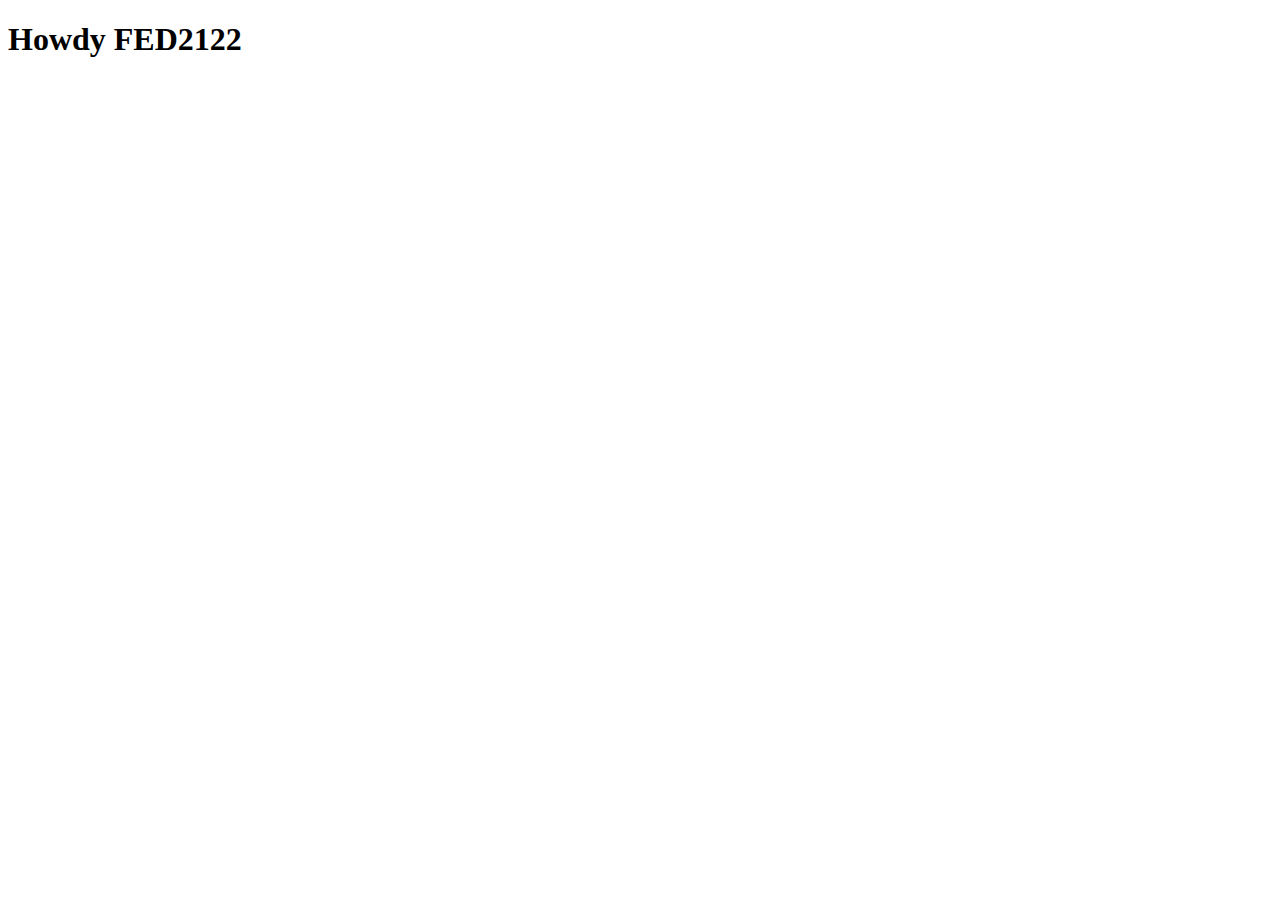
==== index.html @ 2bdc05a4 "Add files via upload" ====
<!doctype html>
<html lang="nl">
	
<head>
	<meta charset="UTF-8">
	<meta name="author" content="jouw naam">
	<meta name="viewport" content="width=device-width, initial-scale=1">
	
	<title>Howdy FED2122</title>
	
	<link href="styles/style.css" rel="stylesheet">
	<link rel="icon" type="image/svg+xml" href="images/favicon.svg">
</head>

<body>
	<h1>Howdy FED2122</h1>

	<script src="scripts/script.js"></script>
</body>
	
</html>
---- styles/style.css ----
/* CSS Document */
*, *::after, *::before {
  box-sizing:border-box;  
}
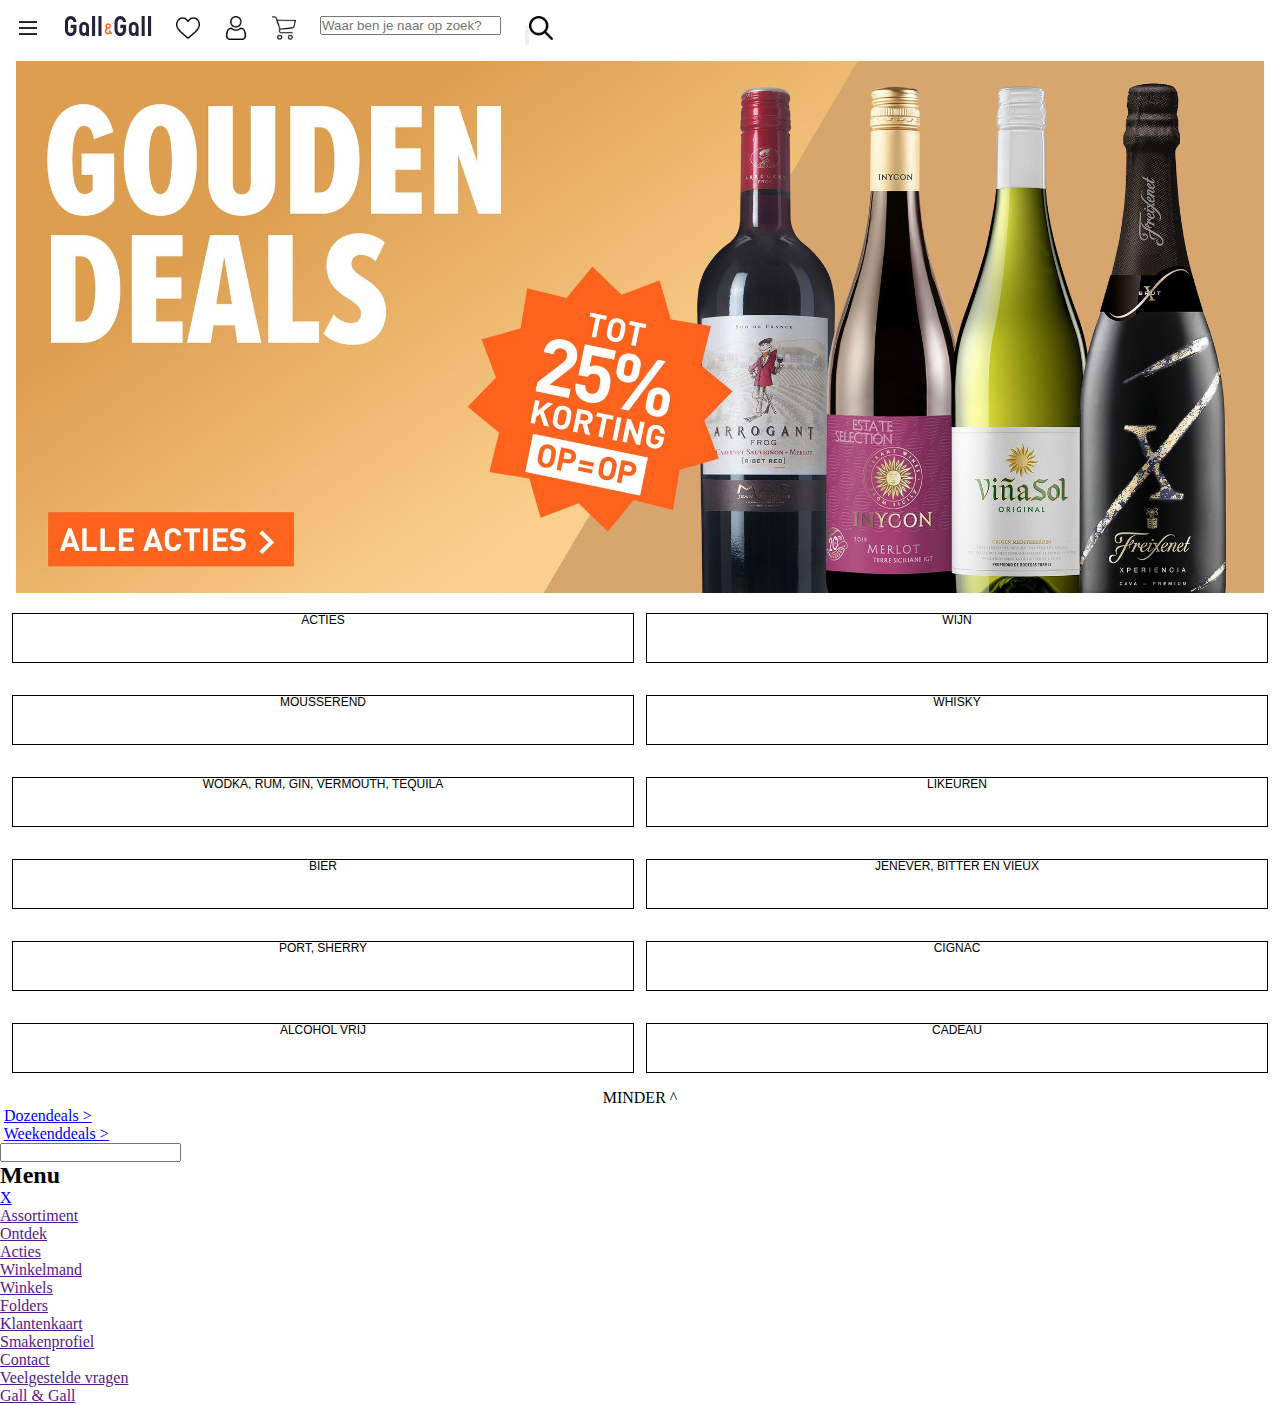
==== commit fc57223f: "Add files via upload" ====
--- a/index.html
+++ b/index.html
@@ -1,21 +1,110 @@
-<!doctype html>
+<!DOCTYPE html>
 <html lang="nl">
-	
 <head>
-	<meta charset="UTF-8">
-	<meta name="author" content="jouw naam">
-	<meta name="viewport" content="width=device-width, initial-scale=1">
-	
-	<title>Howdy FED2122</title>
-	
-	<link href="styles/style.css" rel="stylesheet">
-	<link rel="icon" type="image/svg+xml" href="images/favicon.svg">
+    <meta charset="UTF-8">
+    <meta name="viewport" content="width=device-width, initial-scale=1.0">
+    <title>Gall en gall</title>
+    <link rel="stylesheet" href="./styles/style.css">
+    <link href="http://fonts.cdnfonts.com/css/dinpro" rel="stylesheet">
 </head>
+<body>
+    <header>
+        <nav class="head">
+            <ul>
+                <li><a href=""><img class="icon" src="./img/menu.png" alt=""></a></li>
+                <li><a href="#"><img src="./img/logo.svg" alt=""></a></li>
+                <li><a href="#"><img class="icon" src="./img/heart.png" alt=""></a></li>
+                <li><a href="#"><img class="icon" src="./img/user.png" alt=""></a></li>
+                <li><a href="#"><img class="icon" src="./img/shop.png" alt=""></a></li>
+                <li><input type="text" placeholder="Waar ben je naar op zoek?"></li>
+                <li><input type="button" name="send" id="stuur"><img class="icon"  src="./img/search.png" alt=""></li>
+            </ul>
+        </nav>
+    </header>
+    <main>
+        <header>
+            <section>
+                <img class="banner" src="./img/Banner.jpeg" alt="">
+            </section>
+        </header>
+        <section class="linkjes">
+            <nav class="linkjes">
+                <ul>
+                    <li><a class="link active" href="#">Acties</a></li>
+                    <li><a class="link" href="#">Wijn</a></li>
+                    <li><a class="link" href="#">Mousserend</a></li>
+                    <li><a class="link" href="#">Whisky</a></li>
+                    <li><a class="link" href="#">Wodka, rum, gin, vermouth, tequila</a></li>
+                    <li><a class="link" href="#">Likeuren</a></li>
+                    <li><a class="link" href="#">Bier</a></li>
+                    <li class="center"><a class="link" href="#">Jenever, bitter en vieux</a></li>
+                    <li><a class="link" href="#">Port, sherry</a></li>
+                    <li><a class="link" href="#">Cignac</a></li>
+                    <li><a class="link" href="#">Alcohol vrij</a></li>
+                    <li><a class="link" href="#">Cadeau</a></li>
+                </ul>
+            </nav>
+            <a class="meer" href="#">Minder ^</a>
+        </section>
+        <section>
+            <a href="#"><img src="" alt=""><img src="" alt=""></a>
+            <a href="#">Dozendeals ></a>
+        </section>
+        <section>
+            <a href="#"><img src="" alt=""><img src="" alt=""></a>
+            <a href="#">Weekenddeals ></a>
+        </section>
+        <section>
+            <input type="dropdown">
+            <section>
 
-<body>
-	<h1>Howdy FED2122</h1>
+            </section>
+        </section>
+        
+    </main>
+    <footer>
 
-	<script src="scripts/script.js"></script>
+    </footer>
+    <aside>
+        <section>
+            <h2>Menu</h2>
+            <a href="#">X</a>
+            <ul>
+                <li>
+                    <a href="">Assortiment</a>
+                </li>
+                <li>
+                    <a href="">Ontdek</a>
+                </li>
+                <li>
+                    <a href="">Acties</a>
+                </li>
+                <li>
+                    <a href="">Winkelmand</a>
+                </li>
+                <li>
+                    <a href="">Winkels</a>
+                </li>
+                <li>
+                    <a href="">Folders</a>
+                </li>
+                <li>
+                    <a href="">Klantenkaart</a>
+                </li>
+                <li>
+                    <a href="">Smakenprofiel</a>
+                </li>
+                <li>
+                    <a href="">Contact</a>
+                </li>
+                <li>
+                    <a href="">Veelgestelde vragen</a>
+                </li>
+                <li>
+                    <a href="">Gall & Gall</a>
+                </li>
+            </ul>
+        </section>
+    </aside>
 </body>
-	
-</html>
+</html>--- a/styles/style.css
+++ b/styles/style.css
@@ -1,5 +1,72 @@
-/* CSS Document */
-*, *::after, *::before {
-  box-sizing:border-box;  
+*{
+    box-sizing: border-box;
+    margin: 0;
+    padding:0;
 }
 
+nav.head{
+    margin:1em;
+    
+}
+
+nav.head ul{
+    display: flex;
+    flex-wrap: wrap;
+}
+
+nav.head ul li{
+    margin-inline-end:1.5em;
+    list-style: none;
+}
+
+.banner{
+    max-width: 100%;
+    padding:0 1em;
+}
+
+.icon{
+    width: 24px;
+    height:24px;
+}
+
+.linkjes ul{
+
+    display: flex;
+    flex-wrap: wrap;
+    margin: 0 6px;
+    list-style: none;
+    flex-direction: row;
+}
+
+.linkjes ul li{
+    flex-basis: 50%;
+    max-width: 50%;
+    padding:1em 0;
+    padding-left:6px;
+    padding-right:6px;
+    align-items: center;
+}
+
+.link{
+    display: block;
+    width: 100%;
+    text-decoration: none;
+    color:black;
+    height:50px;
+    text-transform: uppercase;
+    border:1px solid black;
+    font-size:12px;
+    text-align:center;
+    line-height:1;
+    font-family: 'DINPro', sans-serif;
+    
+}
+
+a.meer{
+    display: block;
+    text-transform: uppercase;
+    text-decoration: none;
+    width:100vw;
+    color:#000;
+    text-align: center;
+}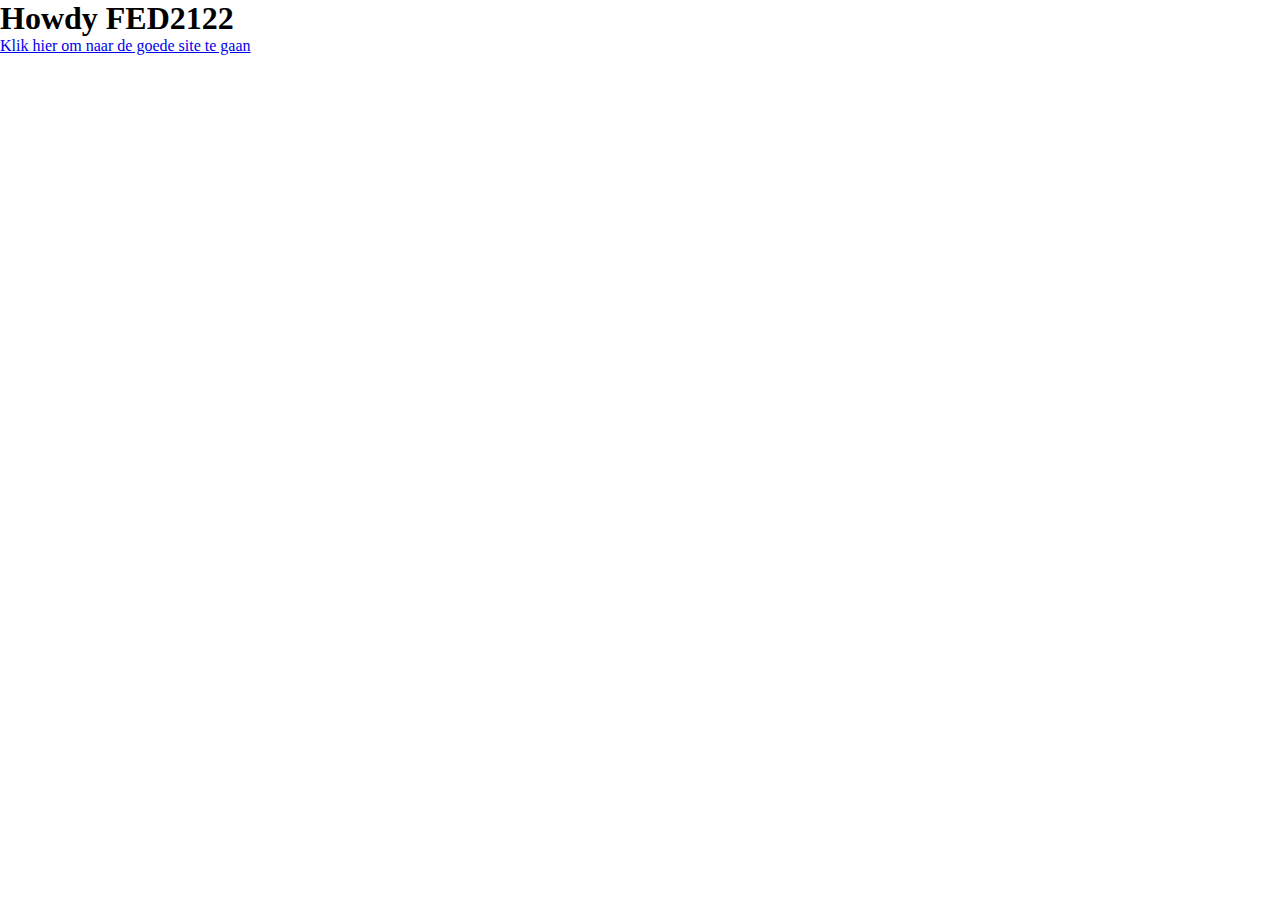
==== commit 5e454db3: "Add files via upload" ====
--- a/index.html
+++ b/index.html
@@ -1,110 +1,21 @@
-<!DOCTYPE html>
+<!doctype html>
 <html lang="nl">
+	
 <head>
-    <meta charset="UTF-8">
-    <meta name="viewport" content="width=device-width, initial-scale=1.0">
-    <title>Gall en gall</title>
-    <link rel="stylesheet" href="./styles/style.css">
-    <link href="http://fonts.cdnfonts.com/css/dinpro" rel="stylesheet">
+	<meta charset="UTF-8">
+	<meta name="author" content="jouw naam">
+	<meta name="viewport" content="width=device-width, initial-scale=1">
+	
+	<title>Howdy FED2122</title>
+	
+	<link href="styles/style.css" rel="stylesheet">
+	<link rel="icon" type="image/svg+xml" href="images/favicon.svg">
 </head>
+
 <body>
-    <header>
-        <nav class="head">
-            <ul>
-                <li><a href=""><img class="icon" src="./img/menu.png" alt=""></a></li>
-                <li><a href="#"><img src="./img/logo.svg" alt=""></a></li>
-                <li><a href="#"><img class="icon" src="./img/heart.png" alt=""></a></li>
-                <li><a href="#"><img class="icon" src="./img/user.png" alt=""></a></li>
-                <li><a href="#"><img class="icon" src="./img/shop.png" alt=""></a></li>
-                <li><input type="text" placeholder="Waar ben je naar op zoek?"></li>
-                <li><input type="button" name="send" id="stuur"><img class="icon"  src="./img/search.png" alt=""></li>
-            </ul>
-        </nav>
-    </header>
-    <main>
-        <header>
-            <section>
-                <img class="banner" src="./img/Banner.jpeg" alt="">
-            </section>
-        </header>
-        <section class="linkjes">
-            <nav class="linkjes">
-                <ul>
-                    <li><a class="link active" href="#">Acties</a></li>
-                    <li><a class="link" href="#">Wijn</a></li>
-                    <li><a class="link" href="#">Mousserend</a></li>
-                    <li><a class="link" href="#">Whisky</a></li>
-                    <li><a class="link" href="#">Wodka, rum, gin, vermouth, tequila</a></li>
-                    <li><a class="link" href="#">Likeuren</a></li>
-                    <li><a class="link" href="#">Bier</a></li>
-                    <li class="center"><a class="link" href="#">Jenever, bitter en vieux</a></li>
-                    <li><a class="link" href="#">Port, sherry</a></li>
-                    <li><a class="link" href="#">Cignac</a></li>
-                    <li><a class="link" href="#">Alcohol vrij</a></li>
-                    <li><a class="link" href="#">Cadeau</a></li>
-                </ul>
-            </nav>
-            <a class="meer" href="#">Minder ^</a>
-        </section>
-        <section>
-            <a href="#"><img src="" alt=""><img src="" alt=""></a>
-            <a href="#">Dozendeals ></a>
-        </section>
-        <section>
-            <a href="#"><img src="" alt=""><img src="" alt=""></a>
-            <a href="#">Weekenddeals ></a>
-        </section>
-        <section>
-            <input type="dropdown">
-            <section>
-
-            </section>
-        </section>
-        
-    </main>
-    <footer>
-
-    </footer>
-    <aside>
-        <section>
-            <h2>Menu</h2>
-            <a href="#">X</a>
-            <ul>
-                <li>
-                    <a href="">Assortiment</a>
-                </li>
-                <li>
-                    <a href="">Ontdek</a>
-                </li>
-                <li>
-                    <a href="">Acties</a>
-                </li>
-                <li>
-                    <a href="">Winkelmand</a>
-                </li>
-                <li>
-                    <a href="">Winkels</a>
-                </li>
-                <li>
-                    <a href="">Folders</a>
-                </li>
-                <li>
-                    <a href="">Klantenkaart</a>
-                </li>
-                <li>
-                    <a href="">Smakenprofiel</a>
-                </li>
-                <li>
-                    <a href="">Contact</a>
-                </li>
-                <li>
-                    <a href="">Veelgestelde vragen</a>
-                </li>
-                <li>
-                    <a href="">Gall & Gall</a>
-                </li>
-            </ul>
-        </section>
-    </aside>
+	<h1>Howdy FED2122</h1>
+	<a href="./gallengall/index.html">Klik hier om naar de goede site te gaan</a>
+	<script src="scripts/script.js"></script>
 </body>
-</html>+	
+</html>
